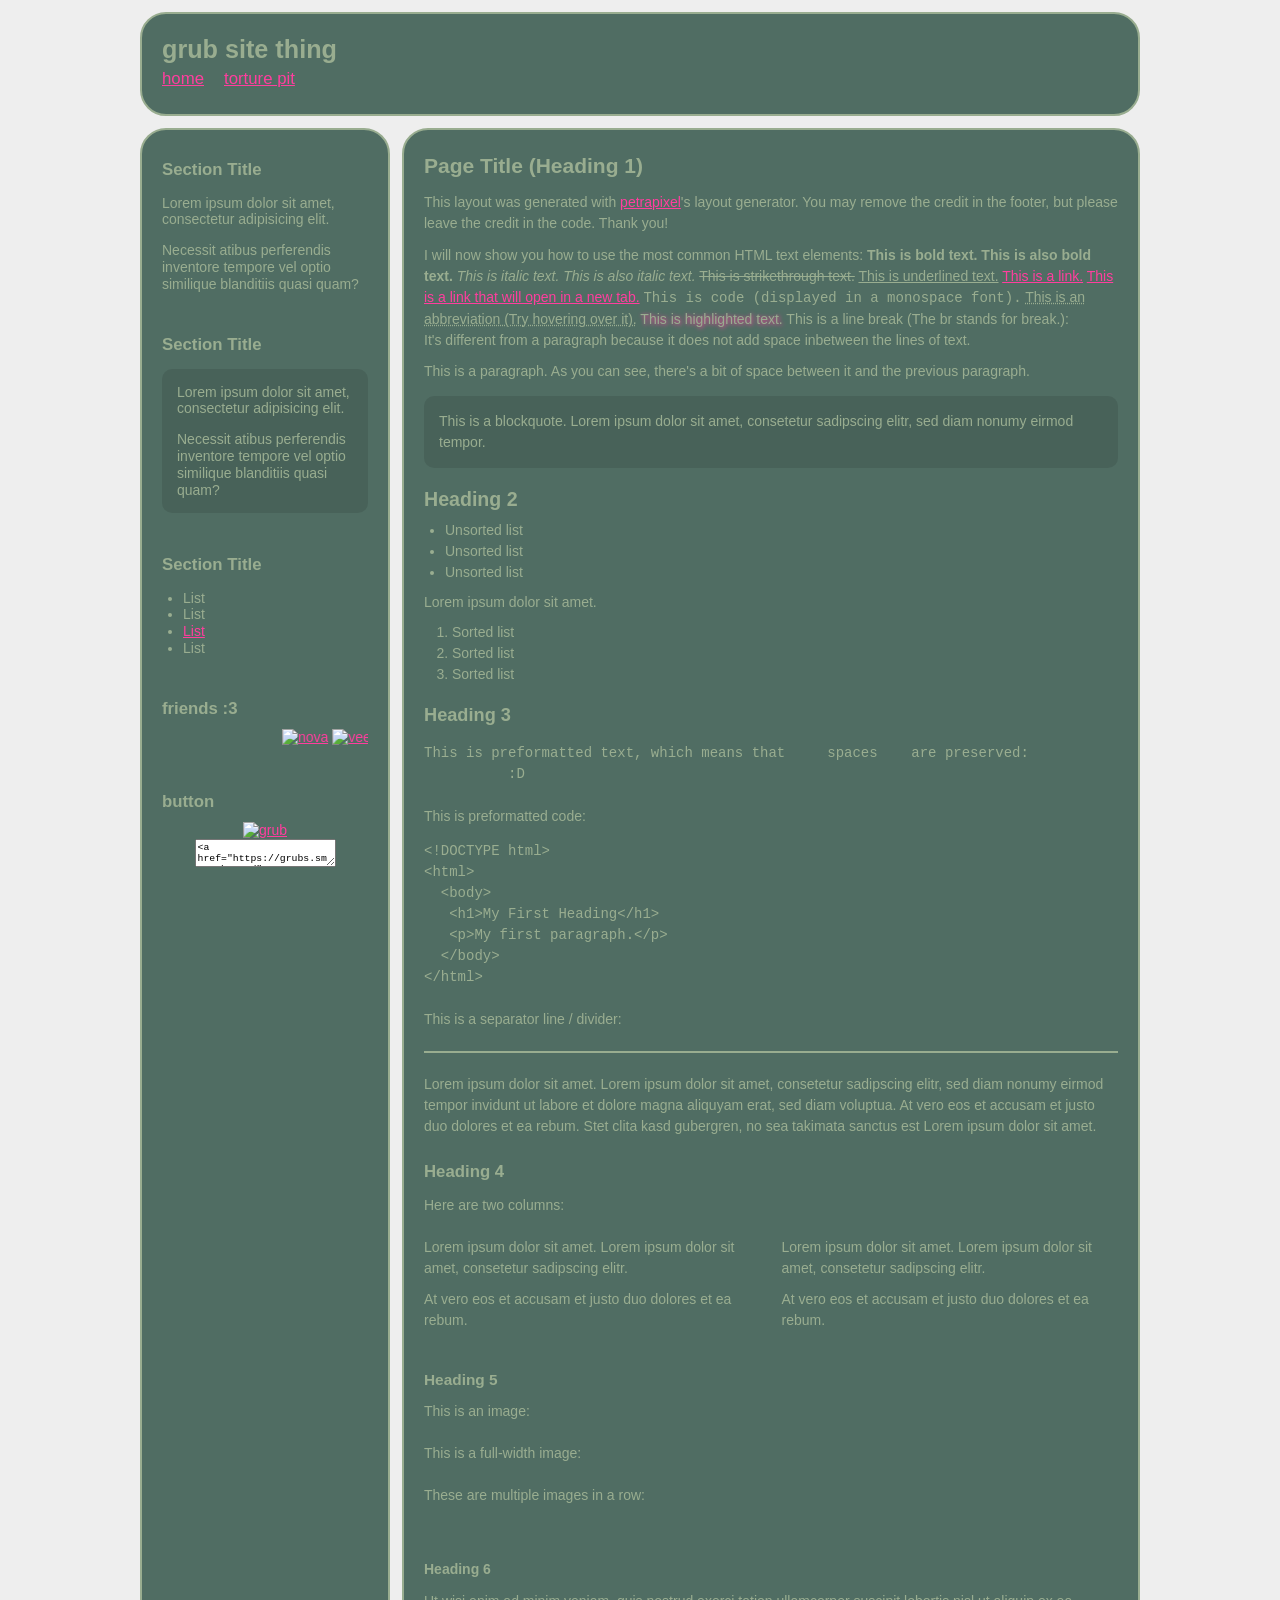
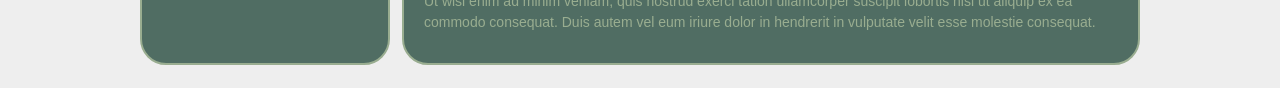
==== home/index.html @ d94b82af "redo page structure" ====
<!DOCTYPE html>
<html lang="en">
  <head>

    <!-- Change your site title: (It is shown in the tab) -->
    <title>grub site</title>

    <!-- Change your site description: (It is shown in Google results) -->
    <meta content="wow grubs" name="description" />

    <!-- Setting character encoding and viewport size. Do not remove. -->
    <meta charset="UTF-8">
    <meta name="viewport" content="width=device-width, initial-scale=1.0" />

    <!-- FavIcon (small image in tab), change to any image you want: -->
    <link href="favicon.ico" rel="icon" type="image/x-icon" />

    <!-- CSS: -->
    <!-- You will have to change this to "../style.css" if this HTML file is in a subfolder, to "../../style.css" if this HTML file is in 2 subfolders, etc. -->
    <link href="../style.css" rel="stylesheet" />
    

    <script>
      // Template generated with petrapixel's layout generator.
      // (Please do not remove this credit.)
      console.log("%cTemplate generated with petrapixel's layout generator: https://petrapixel.neocities.org/coding/layout-generator", "font-size: 14pt; color: #922a45; background: #ffd3ef");
    </script>
  </head>
  <body>
    <!-- The next line is a skip-to-content link for keyboard users. Do not remove it! -->
    <a href="#content" id="skip-to-content-link">Skip to content</a>

    <div class="layout">
  
      <!-- =============================================== -->
      <!-- HEADER -->
      <!-- =============================================== -->

      <header>

        <div class="header-content">
	        <div class="header-title">grub site thing</div>
	        
	        <!-- NAVIGATION -->
	        <nav>
	          <ul>
	            <li><a href="/">home</a></li>
	            <li><a href="/home/torture">torture pit</a></li>
	          </ul>
	        </nav>
        	
        </div>
      </header>

	  
        
      <!-- =============================================== -->
      <!-- LEFT SIDEBAR -->
      <!-- =============================================== -->

      <aside class="left-sidebar">
	  
        
        <div class="sidebar-section">
          <div class="sidebar-title">Section Title</div>
          <p>Lorem ipsum dolor sit amet, consectetur adipisicing elit.</p>
          <p>Necessit atibus perferendis inventore tempore vel optio similique blanditiis quasi quam?</p>
        </div>
        
        <div class="sidebar-section">
          <div class="sidebar-title">Section Title</div>
          <blockquote>
            <p>Lorem ipsum dolor sit amet, consectetur adipisicing elit.</p>
            <p>Necessit atibus perferendis inventore tempore vel optio similique blanditiis quasi quam?</p>
          </blockquote>
        </div>
        
        <div class="sidebar-section">
          <div class="sidebar-title">Section Title</div>
          <ul>
            <li>List</li>
            <li>List</li>
            <li><a href="/">List</a></li>
            <li>List</li>
          </ul>
        </div>
        
        <div class="sidebar-section">
          <div class="sidebar-title">friends :3</div>
          <marquee>
          	<a href="https://www.youtube.com/@novaenby" target="_blank"><img src="https://ollielikesbagels.neocities.org/images/nova.png" alt="nova"></a>
          	<a href="https://www.youtube.com/@Veemowo" target="_blank"><img src="https://ollielikesbagels.neocities.org/images/vee.png" alt="vee"></a>
          	<a href="https://ollielikesbagels.neocities.org/" target="_blank"><img src="https://cdn.jsdelivr.net/gh/petracoding/petrapixel.neocities.org@latest/public/img/linkback.gif" alt="ollie"></a>
          </marquee>
        </div>
        
        <div class="sidebar-section">
          <div class="sidebar-title">button</div>
          <div class="site-button">
          	<a href="https://grubs.smots.horse/" target="_blank"><img src="https://grubs.smots.horse/assets/button.png" alt="grub"></a>
        	<textarea><a href="https://grubs.smots.horse/" target="_blank"><img src="https://grubs.smots.horse/assets/button.png" alt="grub"></a></textarea>
          </div>
        </div>
      </aside>
	
      
  
      <main id="content"> <!-- Do NOT remove the ID here -->

        

        <!-- =============================================== -->
        <!-- MAIN CONTENT -->
        <!-- =============================================== -->


        <section>

          <h1>Page Title (Heading 1)</h1>
          <p>This layout was generated with <a href="https://petrapixel.neocities.org/" target="_blank">petrapixel</a>'s layout generator. You may remove the credit in the footer, but please leave the credit in the code. Thank you!</p>
          <p>
            I will now show you how to use the most common HTML text elements:
            <b>This is bold text.</b> 
            <strong>This is also bold text.</strong> 
            <i>This is italic text.</i> 
            <em>This is also italic text.</em> 
            <strike>This is strikethrough text.</strike> 
            <u>This is underlined text.</u> 
            <a href="https://petrapixel.neocities.org/">This is a link.</a> 
            <a href="https://petrapixel.neocities.org/" target="_blank">This is a link that will open in a new tab.</a> 
            <code>This is code (displayed in a monospace font).</code>
            <abbr title="Example.">This is an abbreviation (Try hovering over it).</abbr>
            <mark>This is highlighted text.</mark>
            This is a line break (The br stands for break.): <br />It's different from a paragraph because it does not add space inbetween the lines of text.
          </p>
          <p>This is a paragraph. As you can see, there's a bit of space between it and the previous paragraph.</p>

          <blockquote>This is a blockquote. Lorem ipsum dolor sit amet, consetetur sadipscing elitr, sed diam nonumy eirmod tempor.</blockquote>

          <h2>Heading 2</h2>
          <ul>
            <li>Unsorted list</li>
            <li>Unsorted list</li>
            <li>Unsorted list</li>
          </ul>

          <p>Lorem ipsum dolor sit amet.</p>

          <ol>
            <li>Sorted list</li>
            <li>Sorted list</li>
            <li>Sorted list</li>
          </ol>

          <h3>Heading 3</h3>
          <pre>This is preformatted text, which means that     spaces    are preserved:
          :D</pre>

          <p>This is preformatted code:</p>
          <pre><code>&lt;!DOCTYPE html&gt;
&lt;html&gt;
  &lt;body&gt;
   &lt;h1&gt;My First Heading&lt;/h1&gt;
   &lt;p&gt;My first paragraph.&lt;/p&gt;
  &lt;/body&gt;
&lt;/html&gt;</code></pre>

          <p>This is a separator line / divider:</p>
          <hr /> <!-- hr = horizontal rule -->

          <p>
            Lorem ipsum dolor sit amet. Lorem ipsum dolor sit amet, consetetur sadipscing elitr, sed diam nonumy eirmod tempor invidunt ut labore et dolore magna aliquyam erat, sed diam voluptua. At
            vero eos et accusam et justo duo dolores et ea rebum. Stet clita kasd gubergren, no sea takimata sanctus est Lorem ipsum dolor sit amet.
          </p>

          <h4>Heading 4</h4>

          <p>Here are two columns:</p>
          <div class="two-columns">
	          <div>
	          	<p>Lorem ipsum dolor sit amet. Lorem ipsum dolor sit amet, consetetur sadipscing elitr.</p>
	          	<p>At
            vero eos et accusam et justo duo dolores et ea rebum.</p>
	          </div>
	          <div>
	          	<p>Lorem ipsum dolor sit amet. Lorem ipsum dolor sit amet, consetetur sadipscing elitr.</p>
	          	<p>At
            vero eos et accusam et justo duo dolores et ea rebum.</p>
	          </div>
          </div>

          <h5>Heading 5</h5>

          <p>This is an image:</p>
          <img class="image" alt="" src="https://picsum.photos/id/141/200/100" />

          <p>This is a full-width image:</p>
          <img class="full-width-image" alt="" src="https://picsum.photos/id/141/1000/400" />

          <p>These are multiple images in a row:</p>
          <div class="images">
            <img alt="" src="https://picsum.photos/id/141/1000/400" />
            <img alt="" src="https://picsum.photos/id/141/1000/400" />
            <img alt="" src="https://picsum.photos/id/141/1000/400" />
          </div>

          <h6>Heading 6</h6>
          <p>Ut wisi enim ad minim veniam, quis nostrud exerci tation ullamcorper suscipit lobortis nisl ut aliquip ex ea commodo consequat. Duis autem vel eum iriure dolor in hendrerit in vulputate velit esse molestie consequat.</p>

        </section>
      </main>
  
    <!-- Closing .layout: -->
    </div>


    <!-- Add any additional Javascript code (<script></script>) here. -->
  </body>
</html>
---- style.css ----
/* -------------------------------------------------------- */
/* VARIABLES */
/* -------------------------------------------------------- */

/* Variables are used like this: var(--text-color) */
:root {
  /* Background Colors: */
  --background-color: #eeeeee;
  --content-background-color: #506d63;
  --sidebar-background-color: #506d63;

  /* Text Colors: */
  --text-color: #99ad90;
  --sidebar-text-color: #99ad90;
  --link-color: #ff3e9e;
  --link-color-hover: #c338ff;

  /* Text: */
  --font: 'Renogare', sans-serif;
  --heading-font: 'Renogare', sans-serif;
  --font-size: 14px;

  /* Other Settings: */
  --margin: 12px;
  --padding: 20px;
  --border: 2px solid #99ad90;
  --round-borders: 26px;
  --sidebar-width: 250px;
}

/* -------------------------------------------------------- */
/* BASICS */
/* -------------------------------------------------------- */

* {
  box-sizing: border-box;
}

body {
  display: flex;
  align-items: flex-start;
  justify-content: center;
  min-height: 100vh;
  font-size: var(--font-size);
  margin: 0;
  padding: var(--margin);
  color: var(--text-color);
  font-family: var(--font);
  line-height: 1.2;
  background: var(--background-color);
  background-image: url("");
  
}

::selection {
  /* (Text highlighted by the user) */
  background: rgba(0, 0, 0, 0.2);
}

mark {
  /* Text highlighted by using the <mark> element */
  text-shadow: 1px 1px 4px var(--link-color);
  background-color: inherit;
  color: var(--text-color);
}

/* Links: */
a {
  text-decoration: underline;
}

a,
a:visited {
  color: var(--link-color);
}

a:hover,
a:focus {
  color: var(--link-color-hover);
  text-decoration: none;
}

/* -------------------------------------------------------- */
/* LAYOUT */
/* -------------------------------------------------------- */

.layout {
  width: 1000px;
  display: grid;
  grid-gap: var(--margin);
  grid-template: "header header" auto "leftSidebar main" auto "footer footer" auto / var(--sidebar-width) auto;
  /* Confused by the grid? Check out my tutorial: https://petrapixel.neocities.org/coding/positioning-tutorial#grid */
}

main {
  grid-area: main;
  overflow-y: auto;
  padding: var(--padding);
  background: var(--content-background-color);
  border: var(--border);
  border-radius: var(--round-borders);
}

/* -------------------------------------------------------- */
/* HEADER */
/* -------------------------------------------------------- */

header {
  grid-area: header;
  font-size: 1.2em;
  border: var(--border);
  border-radius: var(--round-borders);
  background: var(--content-background-color);
}

.header-content {
  padding: var(--padding);
}

.header-title {
  font-family: var(--heading-font);
  font-size: 1.5em;
  font-weight: bold;
}

.header-image img {
  width: 100%;
  height: auto;
}

/* -------------------------------------------------------- */
/* SIDEBARS */
/* -------------------------------------------------------- */

aside {
  grid-area: aside;
  border: var(--border);
  border-radius: var(--round-borders);
  overflow: hidden;
  background: var(--sidebar-background-color);
  padding: var(--padding);
  color: var(--sidebar-text-color);
}

.left-sidebar {
  grid-area: leftSidebar;
}

.right-sidebar {
  grid-area: rightSidebar;
}

.sidebar-title {
  font-weight: bold;
  font-size: 1.2em;
  font-family: var(--heading-font);
}

.sidebar-section:not(:last-child) {
  margin-bottom: 3em;
}

.sidebar-section ul,
.sidebar-section ol {
  padding-left: 1.5em;
}

.sidebar-section > *:not(p):not(ul):not(ol):not(blockquote) {
  margin-top: 10px;
}

/* Sidebar Blockquote: */

.sidebar-section blockquote {
  background: rgba(0, 0, 0, 0.1);
  padding: 15px;
  margin: 1em 0;
  border-radius: 10px;
  overflow: hidden;
}

.sidebar-section blockquote > *:first-child {
  margin-top: 0;
}

.sidebar-section blockquote > *:last-child {
  margin-bottom: 0;
}

/* Site Button: */

.site-button {
  display: flex;
  flex-direction: column;
  align-items: center;
}

.site-button textarea {
  font-family: monospace;
  font-size: 0.7em;
}



/* -------------------------------------------------------- */
/* NAVIGATION */
/* -------------------------------------------------------- */

nav {
  margin-bottom: 3em;
}

nav .sidebar-title {
  margin-bottom: 0.5em;
}

nav ul {
  margin: 0 -5px;
  padding: 0;
  list-style: none;
  user-select: none;
}

nav ul li {
  margin-bottom: 0;
}

nav > ul li > a,
nav > ul li > strong {
  display: inline-block;
}

nav > ul li > a,
nav > ul li > details summary,
nav > ul li > strong {
  padding: 5px 10px;
}

nav > ul li > a.active,
nav > ul li > details.active summary {
  font-weight: bold;
}

nav ul summary {
  cursor: pointer;
}

nav ul ul li > a {
  padding-left: 30px;
}

/* NAVIGATION IN HEADER */

header nav {
  margin-bottom: 0;
}

header nav ul {
  display: flex;
  flex-wrap: wrap;
  margin: 0;
}

header nav ul li {
  position: relative;
}

header nav ul li:first-child > a {
  padding-left: 0;
}

header nav ul li:last-child > a {
  padding-right: 0;
}

/* Subnavigation (Drop-Down): */

header nav ul ul {
  background: var(--content-background-color);
  display: none;
  position: absolute;
  top: 100%;
  left: 10px;
  padding: 0.5em;
  z-index: 1;
  border: var(--border);
  min-width: 100%;
  box-shadow: 0px 1px 5px rgba(0,0,0,0.2);
}

header nav ul li:hover ul,
header nav ul li:focus-within ul {
  display: block;
}

header nav ul li strong {
  color: var(--link-color);
  text-decoration: underline;
  font-weight: normal;
}

header nav ul ul li a {
  display: block;
  padding-left: 0;
  padding-right: 0;
}

/* -------------------------------------------------------- */
/* CONTENT */
/* -------------------------------------------------------- */

main {
  line-height: 1.5;
}

main a,
main a:visited {
  color: var(--link-color);
}

main a:hover,
main a:focus {
  color: var(--link-color-hover);
  text-decoration-style: wavy;
}

main p,
main .image,
main .full-width-image,
main .two-columns {
  margin: 0.75em 0;
}

main ol,
main ul {
  margin: 0.5em 0;
  padding-left: 1.5em;
}

main ol li,
main ul li {
  margin-bottom: 0.2em;
  line-height: 1.3;
}

main ol {
  padding-left: 2em;
}

main blockquote {
  background: rgba(0, 0, 0, 0.1);
  padding: 15px;
  margin: 1em 0;
  border-radius: 10px;
}

main pre {
  margin: 1em 0 1.5em;
}

main code {
  text-transform: none;
}

main center {
  margin: 1em 0;
  padding: 0 1em;
}

main hr {
  border: 0;
  border-top: var(--border);
  margin: 1.5em 0;
}

/* HEADINGS: */

main h1,
main h2,
main h3,
main h4,
main h5,
main h6 {
  font-family: var(--heading-font);
  margin-bottom: 0;
  line-height: 1.5;
}

main h1:first-child,
main h2:first-child,
main h3:first-child,
main h4:first-child,
main h5:first-child,
main h6:first-child {
  margin-top: 0;
}

main h1 {
  font-size: 1.5em;
}

main h2 {
  font-size: 1.4em;
}

main h3 {
  font-size: 1.3em;
}

main h4 {
  font-size: 1.2em;
}

main h5 {
  font-size: 1.1em;
}

main h6 {
  font-size: 1em;
}

/* COLUMNS: */

.two-columns {
  display: flex;
}

.two-columns > * {
  flex: 1 1 0;
  margin: 0;
}

.two-columns > *:first-child {
  padding-right: 0.75em;
}

.two-columns > *:last-child {
  padding-left: 0.75em;
}

/* -------------------------------------------------------- */
/* CONTENT IMAGES */
/* -------------------------------------------------------- */

.image {
  display: block;
  width: auto;
  height: auto;
  max-width: 100%;
}

.full-width-image {
  display: block;
  width: 100%;
  height: auto;
}

.images {
  display: flex;
  width: calc(100% + 5px + 5px);
  margin-left: -5px;
  margin-right: -5px;
}

.images img {
  width: 100%;
  height: auto;
  padding: 5px;
  margin: 0;
  overflow: hidden;
}

/* -------------------------------------------------------- */
/* ACCESSIBILITY */
/* -------------------------------------------------------- */

/* please do not remove this. */

#skip-to-content-link {
  position: fixed;
  top: 0;
  left: 0;
  display: inline-block;
  padding: 0.375rem 0.75rem;
  line-height: 1;
  font-size: 1.25rem;
  background-color: var(--content-background-color);
  color: var(--text-color);
  transform: translateY(-3rem);
  transition: transform 0.1s ease-in;
  z-index: 99999999999;
}

#skip-to-content-link:focus,
#skip-to-content-link:focus-within {
  transform: translateY(0);
}

/* -------------------------------------------------------- */
/* MOBILE RESPONSIVE */
/* -------------------------------------------------------- */

/* CSS Code for devices < 800px */
@media (max-width: 800px) {
  body {
    font-size: 14px;
  }

  .layout {
    width: 100%;
    grid-template: "header" auto  "leftSidebar" auto "main" auto "footer" auto / 1fr;
    /* Confused by the grid? Check out my tutorial: https://petrapixel.neocities.org/coding/positioning-tutorial#grid */
  }

  
  .right-sidebar { 
    display: none;
  }

  aside {
    border-bottom: 1px solid;
    padding: 9px;
    font-size: 0.9em;
  }

  
  nav {
    padding: 0;
  }

  nav > ul {
    padding-top: 0.5em;
  }

  nav > ul li > a,
  nav > ul li > details summary,
  nav > ul li > strong {
    padding: 0.5em;
  }

  main {
    max-height: none;
    padding: 15px;
  }

  .images {
    flex-wrap: wrap;
  }

  .images img {
    width: 100%;
  }

  #skip-to-content-link {
    font-size: 1rem;
  }
}
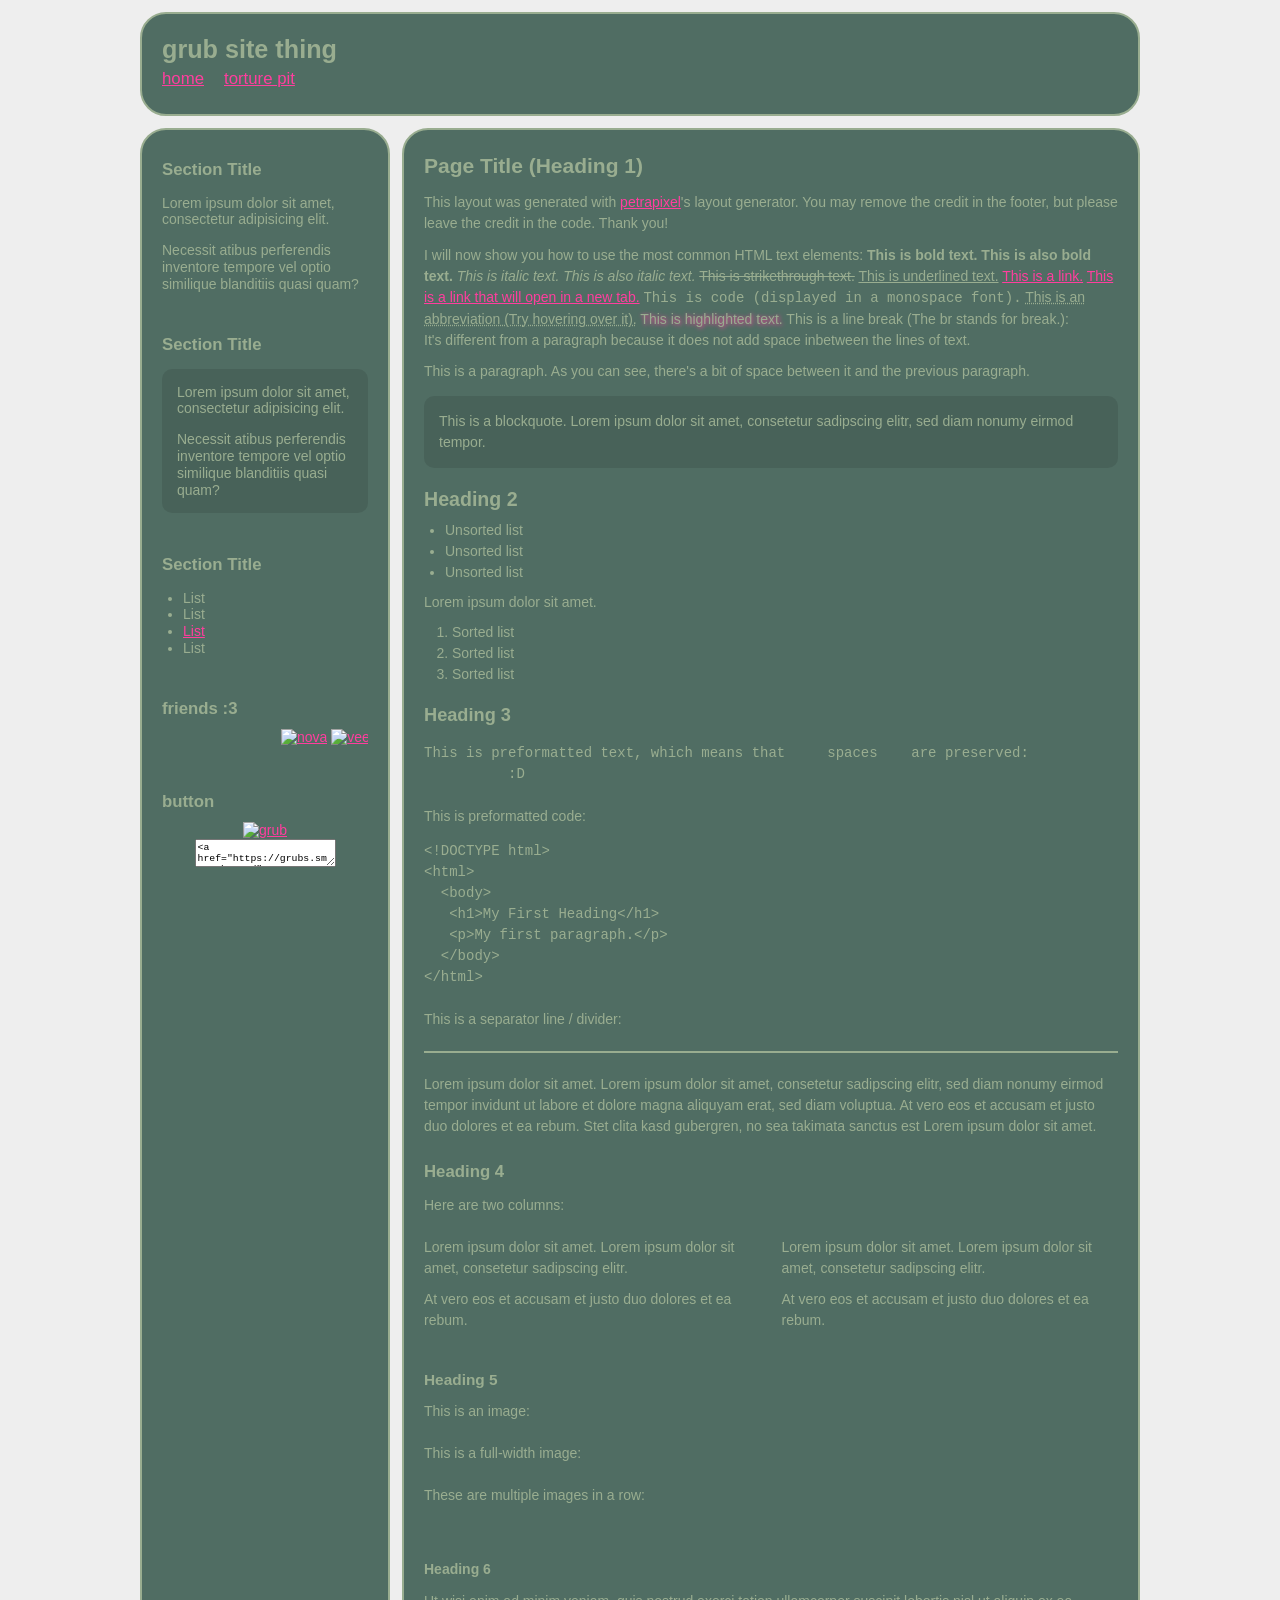
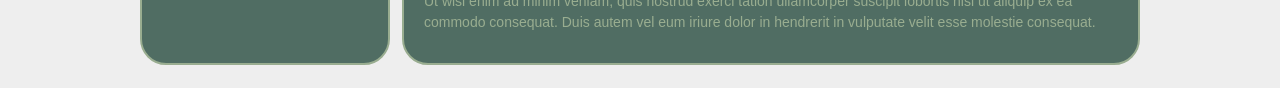
==== commit 9a015486: "added torture pit" ====
--- a/home/index.html
+++ b/home/index.html
@@ -17,7 +17,7 @@
 
     <!-- CSS: -->
     <!-- You will have to change this to "../style.css" if this HTML file is in a subfolder, to "../../style.css" if this HTML file is in 2 subfolders, etc. -->
-    <link href="../style.css" rel="stylesheet" />
+    <link href="style.css" rel="stylesheet" />
     
 
     <script>
--- a/home/style.css
+++ b/home/style.css
@@ -0,0 +1,559 @@
+
+  
+/* -------------------------------------------------------- */
+/* VARIABLES */
+/* -------------------------------------------------------- */
+
+/* Variables are used like this: var(--text-color) */
+:root {
+  /* Background Colors: */
+  --background-color: #eeeeee;
+  --content-background-color: #506d63;
+  --sidebar-background-color: #506d63;
+
+  /* Text Colors: */
+  --text-color: #99ad90;
+  --sidebar-text-color: #99ad90;
+  --link-color: #ff3e9e;
+  --link-color-hover: #c338ff;
+
+  /* Text: */
+  --font: 'Renogare', sans-serif;
+  --heading-font: 'Renogare', sans-serif;
+  --font-size: 14px;
+
+  /* Other Settings: */
+  --margin: 12px;
+  --padding: 20px;
+  --border: 2px solid #99ad90;
+  --round-borders: 26px;
+  --sidebar-width: 250px;
+}
+
+/* -------------------------------------------------------- */
+/* BASICS */
+/* -------------------------------------------------------- */
+
+* {
+  box-sizing: border-box;
+}
+
+body {
+  display: flex;
+  align-items: flex-start;
+  justify-content: center;
+  min-height: 100vh;
+  font-size: var(--font-size);
+  margin: 0;
+  padding: var(--margin);
+  color: var(--text-color);
+  font-family: var(--font);
+  line-height: 1.2;
+  background: var(--background-color);
+  background-image: url("");
+  
+}
+
+::selection {
+  /* (Text highlighted by the user) */
+  background: rgba(0, 0, 0, 0.2);
+}
+
+mark {
+  /* Text highlighted by using the <mark> element */
+  text-shadow: 1px 1px 4px var(--link-color);
+  background-color: inherit;
+  color: var(--text-color);
+}
+
+/* Links: */
+a {
+  text-decoration: underline;
+}
+
+a,
+a:visited {
+  color: var(--link-color);
+}
+
+a:hover,
+a:focus {
+  color: var(--link-color-hover);
+  text-decoration: none;
+}
+
+/* -------------------------------------------------------- */
+/* LAYOUT */
+/* -------------------------------------------------------- */
+
+.layout {
+  width: 1000px;
+  display: grid;
+  grid-gap: var(--margin);
+  grid-template: "header header" auto "leftSidebar main" auto "footer footer" auto / var(--sidebar-width) auto;
+  /* Confused by the grid? Check out my tutorial: https://petrapixel.neocities.org/coding/positioning-tutorial#grid */
+}
+
+main {
+  grid-area: main;
+  overflow-y: auto;
+  padding: var(--padding);
+  background: var(--content-background-color);
+  border: var(--border);
+  border-radius: var(--round-borders);
+}
+
+/* -------------------------------------------------------- */
+/* HEADER */
+/* -------------------------------------------------------- */
+
+header {
+  grid-area: header;
+  font-size: 1.2em;
+  border: var(--border);
+  border-radius: var(--round-borders);
+  background: var(--content-background-color);
+}
+
+.header-content {
+  padding: var(--padding);
+}
+
+.header-title {
+  font-family: var(--heading-font);
+  font-size: 1.5em;
+  font-weight: bold;
+}
+
+.header-image img {
+  width: 100%;
+  height: auto;
+}
+
+/* -------------------------------------------------------- */
+/* SIDEBARS */
+/* -------------------------------------------------------- */
+
+aside {
+  grid-area: aside;
+  border: var(--border);
+  border-radius: var(--round-borders);
+  overflow: hidden;
+  background: var(--sidebar-background-color);
+  padding: var(--padding);
+  color: var(--sidebar-text-color);
+}
+
+.left-sidebar {
+  grid-area: leftSidebar;
+}
+
+.right-sidebar {
+  grid-area: rightSidebar;
+}
+
+.sidebar-title {
+  font-weight: bold;
+  font-size: 1.2em;
+  font-family: var(--heading-font);
+}
+
+.sidebar-section:not(:last-child) {
+  margin-bottom: 3em;
+}
+
+.sidebar-section ul,
+.sidebar-section ol {
+  padding-left: 1.5em;
+}
+
+.sidebar-section > *:not(p):not(ul):not(ol):not(blockquote) {
+  margin-top: 10px;
+}
+
+/* Sidebar Blockquote: */
+
+.sidebar-section blockquote {
+  background: rgba(0, 0, 0, 0.1);
+  padding: 15px;
+  margin: 1em 0;
+  border-radius: 10px;
+  overflow: hidden;
+}
+
+.sidebar-section blockquote > *:first-child {
+  margin-top: 0;
+}
+
+.sidebar-section blockquote > *:last-child {
+  margin-bottom: 0;
+}
+
+/* Site Button: */
+
+.site-button {
+  display: flex;
+  flex-direction: column;
+  align-items: center;
+}
+
+.site-button textarea {
+  font-family: monospace;
+  font-size: 0.7em;
+}
+
+
+
+/* -------------------------------------------------------- */
+/* NAVIGATION */
+/* -------------------------------------------------------- */
+
+nav {
+  margin-bottom: 3em;
+}
+
+nav .sidebar-title {
+  margin-bottom: 0.5em;
+}
+
+nav ul {
+  margin: 0 -5px;
+  padding: 0;
+  list-style: none;
+  user-select: none;
+}
+
+nav ul li {
+  margin-bottom: 0;
+}
+
+nav > ul li > a,
+nav > ul li > strong {
+  display: inline-block;
+}
+
+nav > ul li > a,
+nav > ul li > details summary,
+nav > ul li > strong {
+  padding: 5px 10px;
+}
+
+nav > ul li > a.active,
+nav > ul li > details.active summary {
+  font-weight: bold;
+}
+
+nav ul summary {
+  cursor: pointer;
+}
+
+nav ul ul li > a {
+  padding-left: 30px;
+}
+
+/* NAVIGATION IN HEADER */
+
+header nav {
+  margin-bottom: 0;
+}
+
+header nav ul {
+  display: flex;
+  flex-wrap: wrap;
+  margin: 0;
+}
+
+header nav ul li {
+  position: relative;
+}
+
+header nav ul li:first-child > a {
+  padding-left: 0;
+}
+
+header nav ul li:last-child > a {
+  padding-right: 0;
+}
+
+/* Subnavigation (Drop-Down): */
+
+header nav ul ul {
+  background: var(--content-background-color);
+  display: none;
+  position: absolute;
+  top: 100%;
+  left: 10px;
+  padding: 0.5em;
+  z-index: 1;
+  border: var(--border);
+  min-width: 100%;
+  box-shadow: 0px 1px 5px rgba(0,0,0,0.2);
+}
+
+header nav ul li:hover ul,
+header nav ul li:focus-within ul {
+  display: block;
+}
+
+header nav ul li strong {
+  color: var(--link-color);
+  text-decoration: underline;
+  font-weight: normal;
+}
+
+header nav ul ul li a {
+  display: block;
+  padding-left: 0;
+  padding-right: 0;
+}
+
+/* -------------------------------------------------------- */
+/* CONTENT */
+/* -------------------------------------------------------- */
+
+main {
+  line-height: 1.5;
+}
+
+main a,
+main a:visited {
+  color: var(--link-color);
+}
+
+main a:hover,
+main a:focus {
+  color: var(--link-color-hover);
+  text-decoration-style: wavy;
+}
+
+main p,
+main .image,
+main .full-width-image,
+main .two-columns {
+  margin: 0.75em 0;
+}
+
+main ol,
+main ul {
+  margin: 0.5em 0;
+  padding-left: 1.5em;
+}
+
+main ol li,
+main ul li {
+  margin-bottom: 0.2em;
+  line-height: 1.3;
+}
+
+main ol {
+  padding-left: 2em;
+}
+
+main blockquote {
+  background: rgba(0, 0, 0, 0.1);
+  padding: 15px;
+  margin: 1em 0;
+  border-radius: 10px;
+}
+
+main pre {
+  margin: 1em 0 1.5em;
+}
+
+main code {
+  text-transform: none;
+}
+
+main center {
+  margin: 1em 0;
+  padding: 0 1em;
+}
+
+main hr {
+  border: 0;
+  border-top: var(--border);
+  margin: 1.5em 0;
+}
+
+/* HEADINGS: */
+
+main h1,
+main h2,
+main h3,
+main h4,
+main h5,
+main h6 {
+  font-family: var(--heading-font);
+  margin-bottom: 0;
+  line-height: 1.5;
+}
+
+main h1:first-child,
+main h2:first-child,
+main h3:first-child,
+main h4:first-child,
+main h5:first-child,
+main h6:first-child {
+  margin-top: 0;
+}
+
+main h1 {
+  font-size: 1.5em;
+}
+
+main h2 {
+  font-size: 1.4em;
+}
+
+main h3 {
+  font-size: 1.3em;
+}
+
+main h4 {
+  font-size: 1.2em;
+}
+
+main h5 {
+  font-size: 1.1em;
+}
+
+main h6 {
+  font-size: 1em;
+}
+
+/* COLUMNS: */
+
+.two-columns {
+  display: flex;
+}
+
+.two-columns > * {
+  flex: 1 1 0;
+  margin: 0;
+}
+
+.two-columns > *:first-child {
+  padding-right: 0.75em;
+}
+
+.two-columns > *:last-child {
+  padding-left: 0.75em;
+}
+
+/* -------------------------------------------------------- */
+/* CONTENT IMAGES */
+/* -------------------------------------------------------- */
+
+.image {
+  display: block;
+  width: auto;
+  height: auto;
+  max-width: 100%;
+}
+
+.full-width-image {
+  display: block;
+  width: 100%;
+  height: auto;
+}
+
+.images {
+  display: flex;
+  width: calc(100% + 5px + 5px);
+  margin-left: -5px;
+  margin-right: -5px;
+}
+
+.images img {
+  width: 100%;
+  height: auto;
+  padding: 5px;
+  margin: 0;
+  overflow: hidden;
+}
+
+/* -------------------------------------------------------- */
+/* ACCESSIBILITY */
+/* -------------------------------------------------------- */
+
+/* please do not remove this. */
+
+#skip-to-content-link {
+  position: fixed;
+  top: 0;
+  left: 0;
+  display: inline-block;
+  padding: 0.375rem 0.75rem;
+  line-height: 1;
+  font-size: 1.25rem;
+  background-color: var(--content-background-color);
+  color: var(--text-color);
+  transform: translateY(-3rem);
+  transition: transform 0.1s ease-in;
+  z-index: 99999999999;
+}
+
+#skip-to-content-link:focus,
+#skip-to-content-link:focus-within {
+  transform: translateY(0);
+}
+
+/* -------------------------------------------------------- */
+/* MOBILE RESPONSIVE */
+/* -------------------------------------------------------- */
+
+/* CSS Code for devices < 800px */
+@media (max-width: 800px) {
+  body {
+    font-size: 14px;
+  }
+
+  .layout {
+    width: 100%;
+    grid-template: "header" auto  "leftSidebar" auto "main" auto "footer" auto / 1fr;
+    /* Confused by the grid? Check out my tutorial: https://petrapixel.neocities.org/coding/positioning-tutorial#grid */
+  }
+
+  
+  .right-sidebar { 
+    display: none;
+  }
+
+  aside {
+    border-bottom: 1px solid;
+    padding: 9px;
+    font-size: 0.9em;
+  }
+
+  
+  nav {
+    padding: 0;
+  }
+
+  nav > ul {
+    padding-top: 0.5em;
+  }
+
+  nav > ul li > a,
+  nav > ul li > details summary,
+  nav > ul li > strong {
+    padding: 0.5em;
+  }
+
+  main {
+    max-height: none;
+    padding: 15px;
+  }
+
+  .images {
+    flex-wrap: wrap;
+  }
+
+  .images img {
+    width: 100%;
+  }
+
+  #skip-to-content-link {
+    font-size: 1rem;
+  }
+}
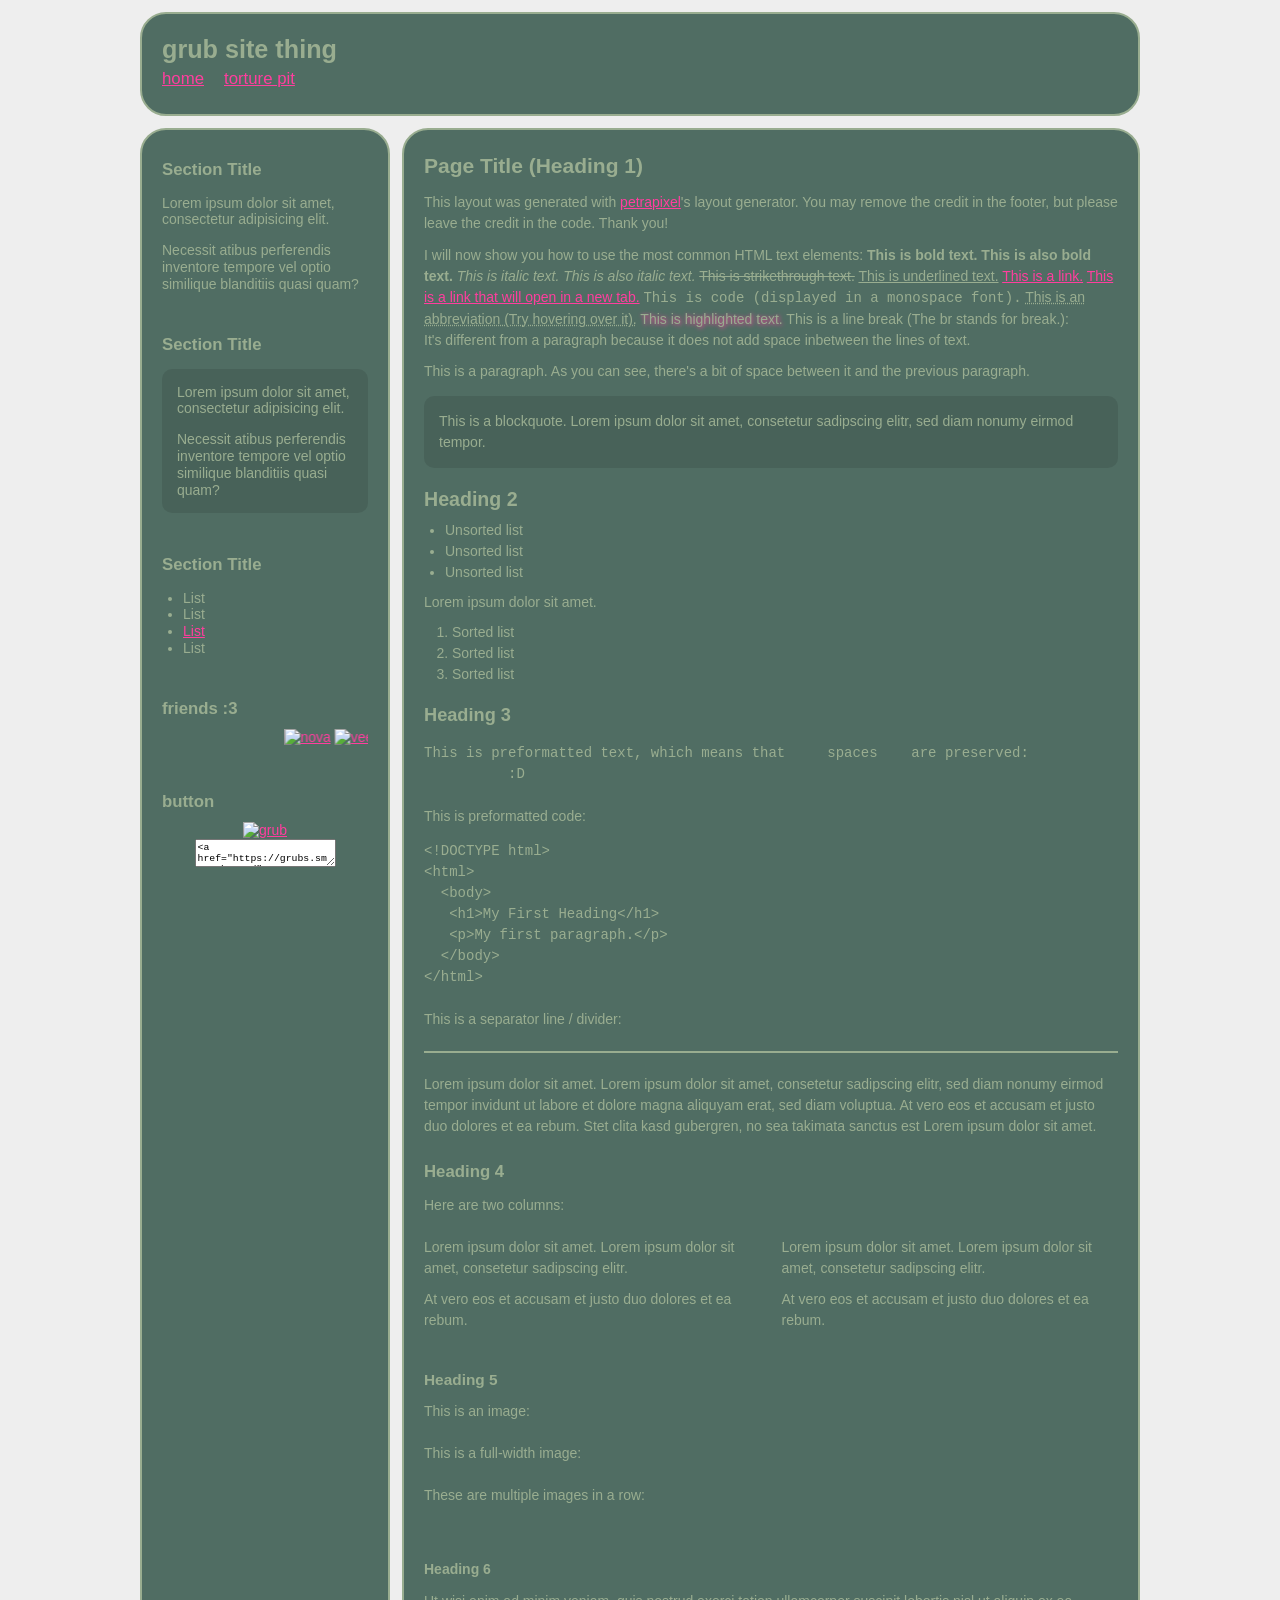
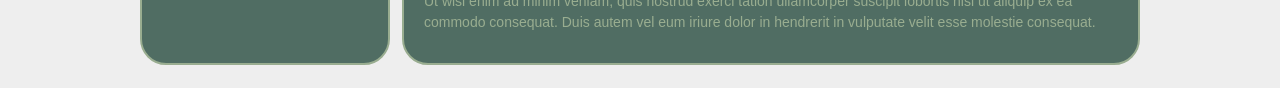
==== commit 10ce26cb: "added favicon" ====
--- a/home/index.html
+++ b/home/index.html
@@ -13,7 +13,7 @@
     <meta name="viewport" content="width=device-width, initial-scale=1.0" />
 
     <!-- FavIcon (small image in tab), change to any image you want: -->
-    <link href="favicon.ico" rel="icon" type="image/x-icon" />
+    <link href="../assets/favicon.ico" rel="icon" type="image/x-icon" />
 
     <!-- CSS: -->
     <!-- You will have to change this to "../style.css" if this HTML file is in a subfolder, to "../../style.css" if this HTML file is in 2 subfolders, etc. -->
